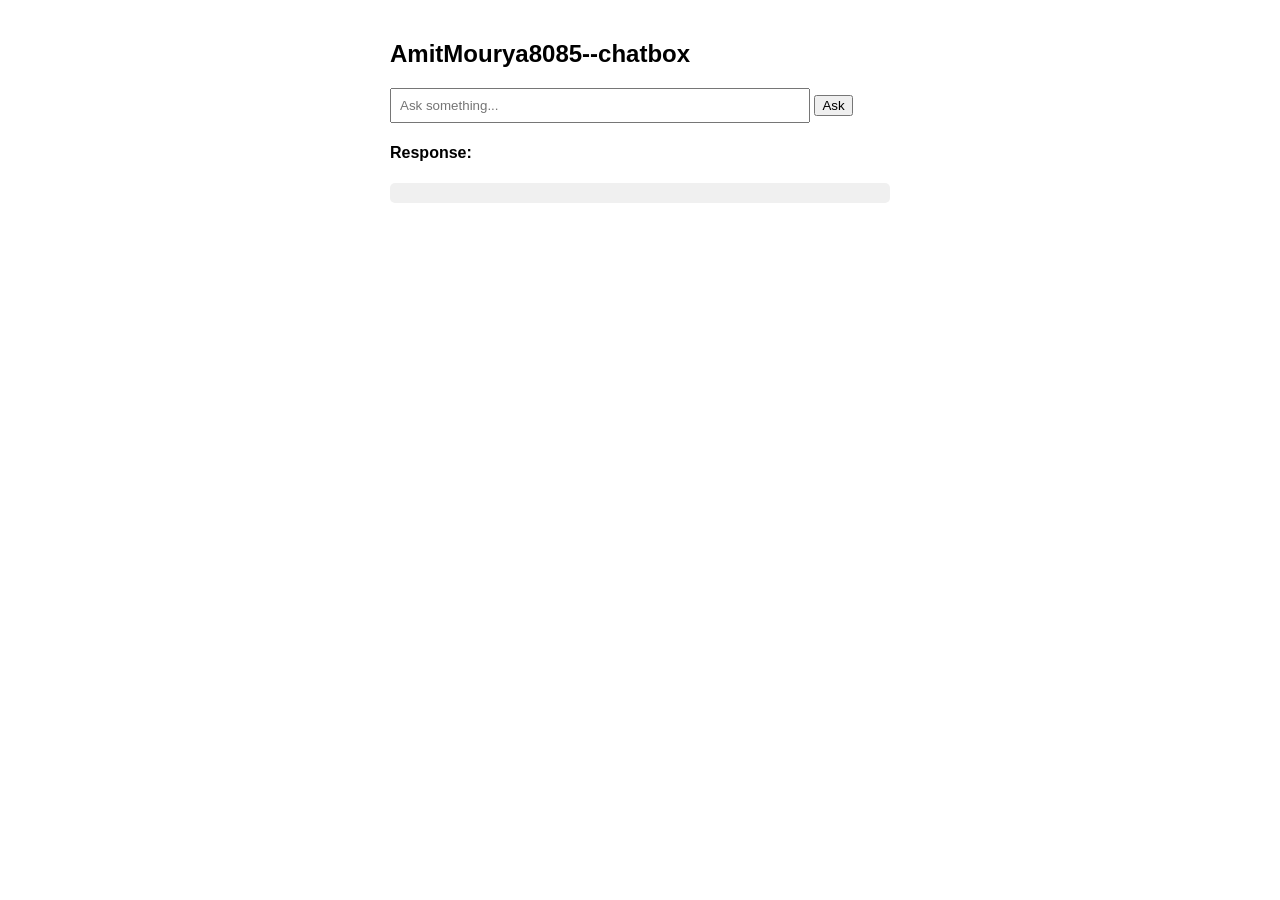
==== Chat_box/templates/index.html @ 29b8432b "resolve the api key problem and post also" ====
<!DOCTYPE html>
<html lang="en">
<head>
    <meta charset="UTF-8">
    <meta name="viewport" content="width=device-width, initial-scale=1.0">
    <title>Chat_box(AmitMourya8085)</title>
</head>
<body style="font-family: Arial; max-width: 500px; margin: 40px auto;">

    <h2>AmitMourya8085--chatbox</h2>
    <input type="text" id="userInput" placeholder="Ask something..." style="width: 80%; padding: 8px;">
    <button onclick="sendToFlask()">Ask</button>

    <h4>Response:</h4>
    <p id="aiResponse" style="background: #f0f0f0; padding: 10px; border-radius: 5px;"></p>

    <script>
        async function sendToFlask() {
            const prompt = document.getElementById('userInput').value;
            const output = document.getElementById('aiResponse');
            output.innerText = "Thinking...";

            // Send the prompt to the Flask /ask route
            const response = await fetch('/ask', {
                method: 'POST',
                headers: { 'Content-Type': 'application/json' },
                body: JSON.stringify({ prompt: prompt })
            });

            const data = await response.json();
            output.innerText = data.response; // Display the parsed answer
        }
    </script>

    
</body>
</html>
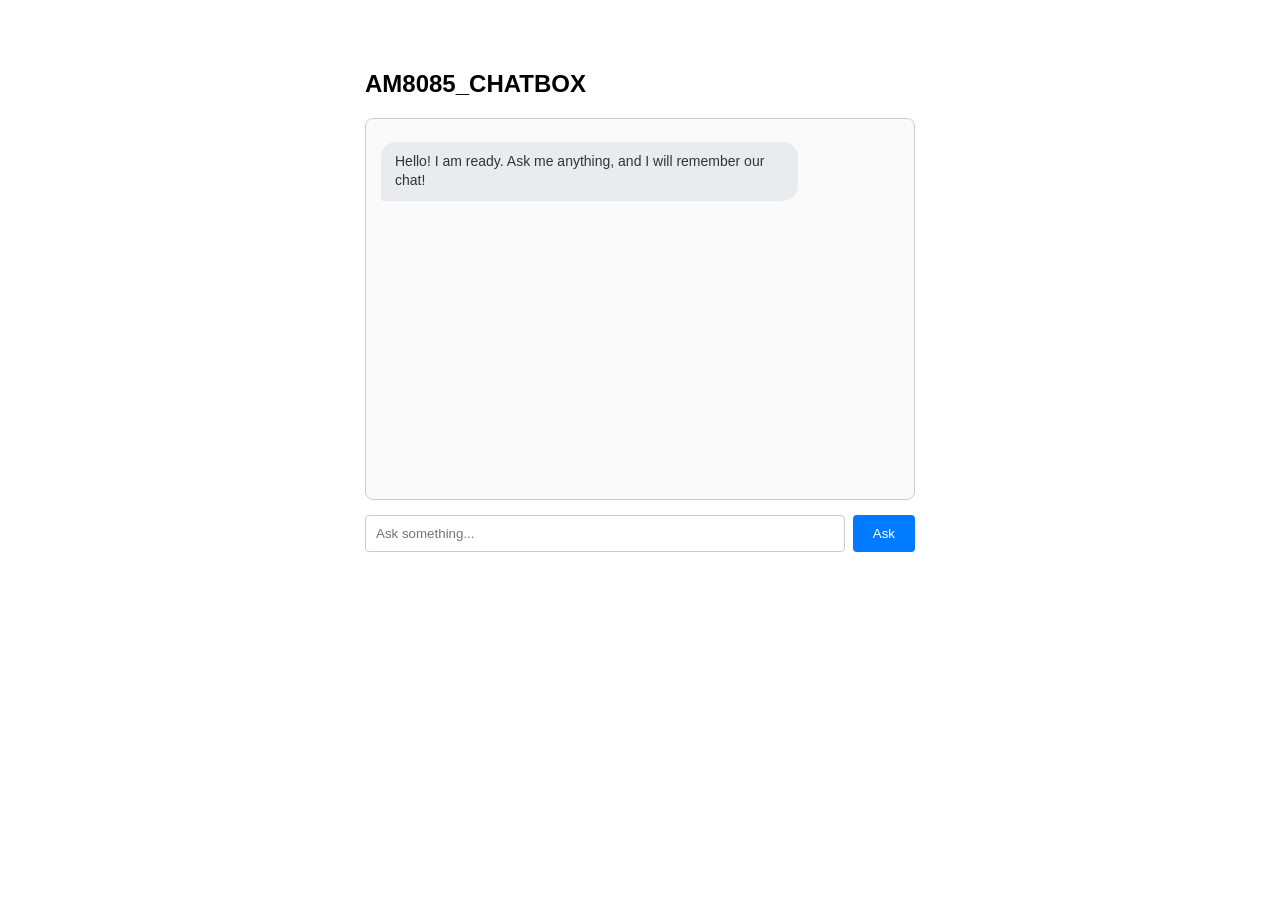
==== commit 37fddfe6: "added history via session" ====
--- a/Chat_box/templates/index.html
+++ b/Chat_box/templates/index.html
@@ -4,34 +4,136 @@
     <meta charset="UTF-8">
     <meta name="viewport" content="width=device-width, initial-scale=1.0">
     <title>Chat_box(AmitMourya8085)</title>
+    <style>
+        body { 
+            font-family: Arial, sans-serif; 
+            max-width: 550px; 
+            margin: 40px auto; 
+            padding: 10px;
+        }
+        /* The scrollable area holding the messages */
+        #chatbox { 
+            height: 350px; 
+            border: 1px solid #ccc; 
+            padding: 15px; 
+            overflow-y: auto; 
+            margin-bottom: 15px; 
+            border-radius: 8px; 
+            background: #fafafa; 
+        }
+        /* Style for container blocks */
+        .message-row {
+            display: flex;
+            margin: 8px 0;
+        }
+        .user-row { justify-content: flex-end; }
+        .bot-row { justify-content: flex-start; }
+
+        /* The actual chat bubbles */
+        .bubble {
+            max-width: 75%;
+            padding: 10px 14px;
+            border-radius: 15px;
+            font-size: 14px;
+            line-height: 1.4;
+            white-space: pre-wrap;
+        }
+        .user-bubble { 
+            background-color: #007bff; 
+            color: white; 
+            border-bottom-right-radius: 2px;
+        }
+        .bot-bubble { 
+            background-color: #e9ecef; 
+            color: #333; 
+            border-bottom-left-radius: 2px;
+        }
+        .input-area {
+            display: flex;
+            gap: 8px;
+        }
+    </style>
 </head>
-<body style="font-family: Arial; max-width: 500px; margin: 40px auto;">
+<body>
 
-    <h2>AmitMourya8085--chatbox</h2>
-    <input type="text" id="userInput" placeholder="Ask something..." style="width: 80%; padding: 8px;">
-    <button onclick="sendToFlask()">Ask</button>
+    <h2>AM8085_CHATBOX</h2>
+    
+    <div id="chatbox">
+        <div class="message-row bot-row">
+            <div class="bubble bot-bubble">Hello! I am ready. Ask me anything, and I will remember our chat!</div>
+        </div>
+    </div>
 
-    <h4>Response:</h4>
-    <p id="aiResponse" style="background: #f0f0f0; padding: 10px; border-radius: 5px;"></p>
+    <div class="input-area">
+        <input type="text" id="userInput" placeholder="Ask something..." style="flex-grow: 1; padding: 10px; border: 1px solid #ccc; border-radius: 4px;">
+        <button onclick="sendToFlask()" style="padding: 10px 20px; background-color: #007bff; color: white; border: none; border-radius: 4px; cursor: pointer;">Ask</button>
+    </div>
 
     <script>
+        // Allow pressing 'Enter' to send the message
+        document.getElementById('userInput').addEventListener('keypress', function(e) {
+            if (e.key === 'Enter') sendToFlask();
+        });
+
         async function sendToFlask() {
-            const prompt = document.getElementById('userInput').value;
-            const output = document.getElementById('aiResponse');
-            output.innerText = "Thinking...";
+            const inputElement = document.getElementById('userInput');
+            const prompt = inputElement.value.trim();
+            const chatbox = document.getElementById('chatbox');
 
-            // Send the prompt to the Flask /ask route
-            const response = await fetch('/ask', {
-                method: 'POST',
-                headers: { 'Content-Type': 'application/json' },
-                body: JSON.stringify({ prompt: prompt })
-            });
+            if (!prompt) return; // Don't send empty prompts
 
-            const data = await response.json();
-            output.innerText = data.response; // Display the parsed answer
+            // 1. Append User message bubble immediately to the UI
+            chatbox.innerHTML += `
+                <div class="message-row user-row">
+                    <div class="bubble user-bubble">${prompt}</div>
+                </div>
+            `;
+            
+            // Clear input and auto-scroll to the bottom
+            inputElement.value = '';
+            chatbox.scrollTop = chatbox.scrollHeight;
+
+            // 2. Add a temporary "Thinking..." bubble for the AI
+            const thinkingId = "thinking-" + Date.now();
+            chatbox.innerHTML += `
+                <div class="message-row bot-row" id="${thinkingId}">
+                    <div class="bubble bot-bubble"><i>Thinking...</i></div>
+                </div>
+            `;
+            chatbox.scrollTop = chatbox.scrollHeight;
+
+            try {
+                // 3. Send the prompt to your updated Flask session memory route
+                const response = await fetch('/ask', {
+                    method: 'POST',
+                    headers: { 'Content-Type': 'application/json' },
+                    body: JSON.stringify({ prompt: prompt })
+                });
+
+                const data = await response.json();
+                
+                // Remove the "Thinking..." bubble
+                document.getElementById(thinkingId).remove();
+
+                // 4. Append the actual Gemini answer bubble to the UI
+                chatbox.innerHTML += `
+                    <div class="message-row bot-row">
+                        <div class="bubble bot-bubble">${data.response}</div>
+                    </div>
+                `;
+            } catch (error) {
+                document.getElementById(thinkingId).remove();
+                chatbox.innerHTML += `
+                    <div class="message-row bot-row">
+                        <div class="bubble bot-bubble" style="color: red;">Error processing your request.</div>
+                    </div>
+                `;
+            }
+
+            // Scroll to bottom again to see the final answer
+            chatbox.scrollTop = chatbox.scrollHeight;
         }
     </script>
-
     
 </body>
 </html>
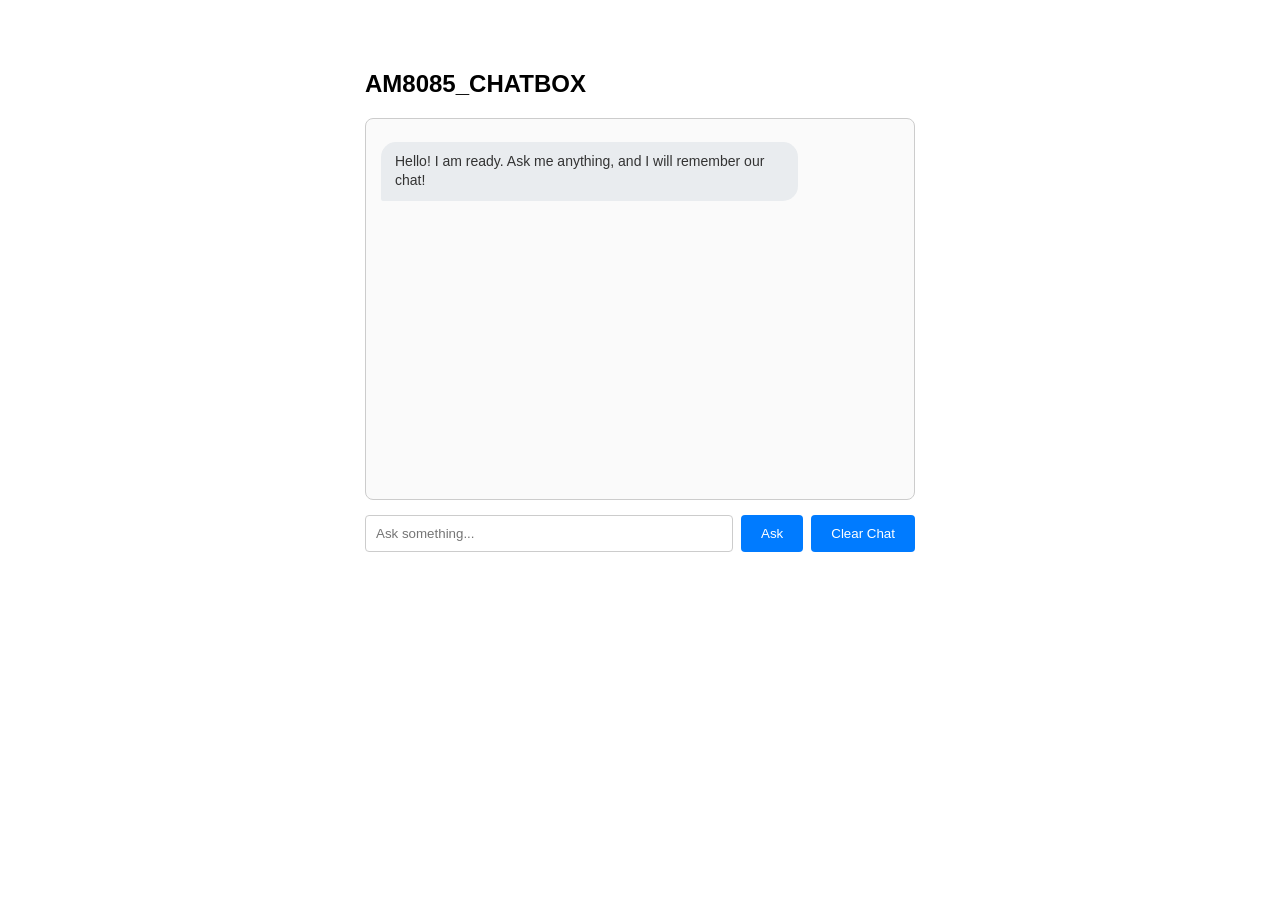
==== commit dfd5dac2: "added clear chat feature" ====
--- a/Chat_box/templates/index.html
+++ b/Chat_box/templates/index.html
@@ -67,6 +67,7 @@
     <div class="input-area">
         <input type="text" id="userInput" placeholder="Ask something..." style="flex-grow: 1; padding: 10px; border: 1px solid #ccc; border-radius: 4px;">
         <button onclick="sendToFlask()" style="padding: 10px 20px; background-color: #007bff; color: white; border: none; border-radius: 4px; cursor: pointer;">Ask</button>
+        <button onclick="clearChat()"style="padding: 10px 20px; background-color:#007bff; color: white; border: none; border-radius: 4px; cursor: pointer;">Clear Chat</button>
     </div>
 
     <script>
@@ -121,6 +122,16 @@
                         <div class="bubble bot-bubble">${data.response}</div>
                     </div>
                 `;
+                  function clearChat() {
+                  fetch('/clear', { method: 'POST' })
+                   .then(() => {
+                 document.getElementById('chatbox').innerHTML = `
+                <div class="message-row bot-row">
+                <div class="bubble bot-bubble">Chat cleared. Start again!</div>
+                </div>
+              `;
+        });
+}
             } catch (error) {
                 document.getElementById(thinkingId).remove();
                 chatbox.innerHTML += `
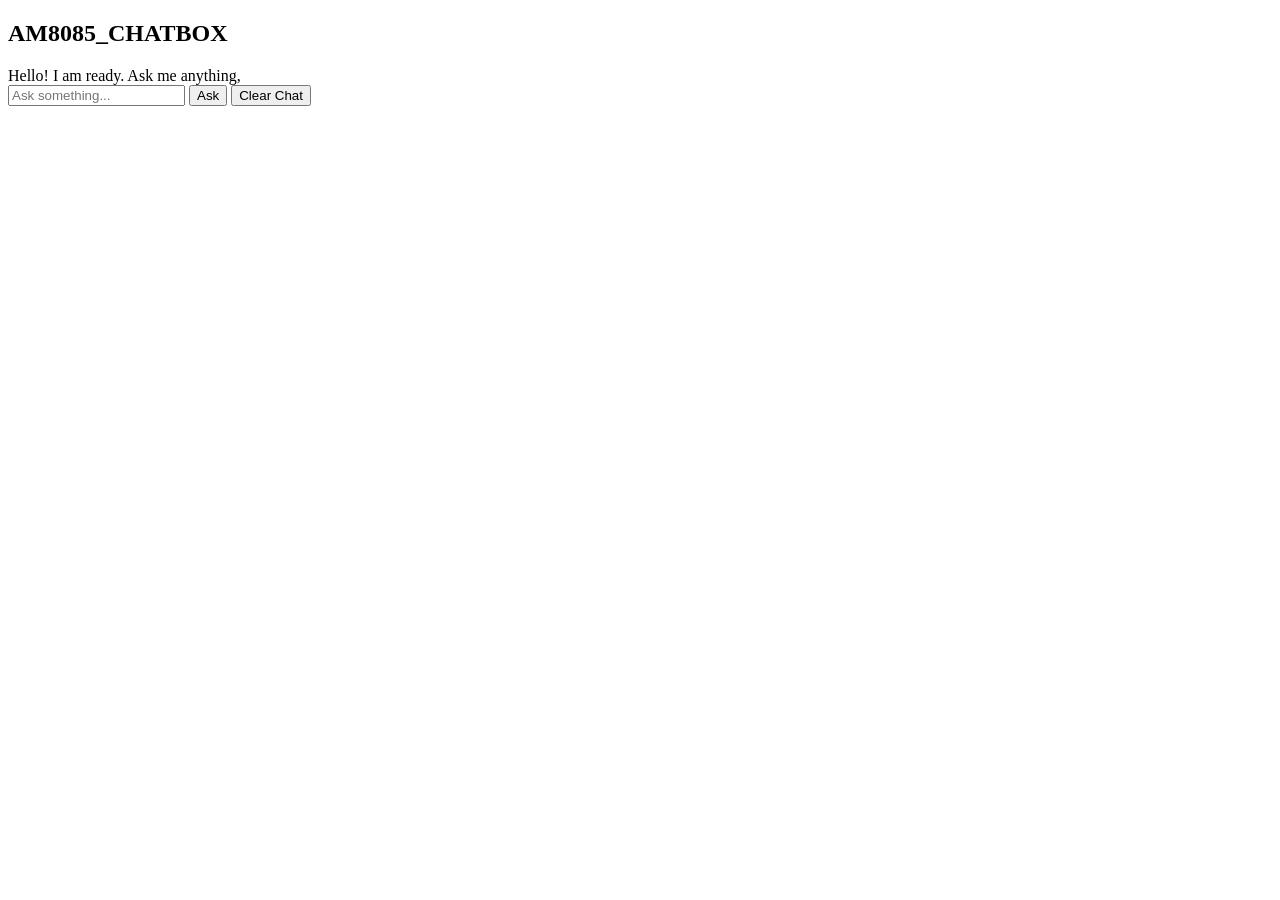
==== commit 41f0e6d1: "created each file for frontend" ====
--- a/Chat_box/templates/index.html
+++ b/Chat_box/templates/index.html
@@ -4,55 +4,9 @@
     <meta charset="UTF-8">
     <meta name="viewport" content="width=device-width, initial-scale=1.0">
     <title>Chat_box(AmitMourya8085)</title>
-    <style>
-        body { 
-            font-family: Arial, sans-serif; 
-            max-width: 550px; 
-            margin: 40px auto; 
-            padding: 10px;
-        }
-        /* The scrollable area holding the messages */
-        #chatbox { 
-            height: 350px; 
-            border: 1px solid #ccc; 
-            padding: 15px; 
-            overflow-y: auto; 
-            margin-bottom: 15px; 
-            border-radius: 8px; 
-            background: #fafafa; 
-        }
-        /* Style for container blocks */
-        .message-row {
-            display: flex;
-            margin: 8px 0;
-        }
-        .user-row { justify-content: flex-end; }
-        .bot-row { justify-content: flex-start; }
 
-        /* The actual chat bubbles */
-        .bubble {
-            max-width: 75%;
-            padding: 10px 14px;
-            border-radius: 15px;
-            font-size: 14px;
-            line-height: 1.4;
-            white-space: pre-wrap;
-        }
-        .user-bubble { 
-            background-color: #007bff; 
-            color: white; 
-            border-bottom-right-radius: 2px;
-        }
-        .bot-bubble { 
-            background-color: #e9ecef; 
-            color: #333; 
-            border-bottom-left-radius: 2px;
-        }
-        .input-area {
-            display: flex;
-            gap: 8px;
-        }
-    </style>
+    <!-- Link CSS -->
+    <link rel="stylesheet" href="/static/style.css">
 </head>
 <body>
 
@@ -60,91 +14,20 @@
     
     <div id="chatbox">
         <div class="message-row bot-row">
-            <div class="bubble bot-bubble">Hello! I am ready. Ask me anything, and I will remember our chat!</div>
+            <div class="bubble bot-bubble">
+         Hello! I am ready. Ask me anything, 
+            </div>
         </div>
     </div>
 
     <div class="input-area">
-        <input type="text" id="userInput" placeholder="Ask something..." style="flex-grow: 1; padding: 10px; border: 1px solid #ccc; border-radius: 4px;">
-        <button onclick="sendToFlask()" style="padding: 10px 20px; background-color: #007bff; color: white; border: none; border-radius: 4px; cursor: pointer;">Ask</button>
-        <button onclick="clearChat()"style="padding: 10px 20px; background-color:#007bff; color: white; border: none; border-radius: 4px; cursor: pointer;">Clear Chat</button>
+        <input type="text" id="userInput" placeholder="Ask something...">
+        <button onclick="sendToFlask()">Ask</button>
+        <button onclick="clearChat()">Clear Chat</button>
     </div>
 
-    <script>
-        // Allow pressing 'Enter' to send the message
-        document.getElementById('userInput').addEventListener('keypress', function(e) {
-            if (e.key === 'Enter') sendToFlask();
-        });
+    <!-- Link JS -->
+    <script src="/static/script.js"></script>
 
-        async function sendToFlask() {
-            const inputElement = document.getElementById('userInput');
-            const prompt = inputElement.value.trim();
-            const chatbox = document.getElementById('chatbox');
-
-            if (!prompt) return; // Don't send empty prompts
-
-            // 1. Append User message bubble immediately to the UI
-            chatbox.innerHTML += `
-                <div class="message-row user-row">
-                    <div class="bubble user-bubble">${prompt}</div>
-                </div>
-            `;
-            
-            // Clear input and auto-scroll to the bottom
-            inputElement.value = '';
-            chatbox.scrollTop = chatbox.scrollHeight;
-
-            // 2. Add a temporary "Thinking..." bubble for the AI
-            const thinkingId = "thinking-" + Date.now();
-            chatbox.innerHTML += `
-                <div class="message-row bot-row" id="${thinkingId}">
-                    <div class="bubble bot-bubble"><i>Thinking...</i></div>
-                </div>
-            `;
-            chatbox.scrollTop = chatbox.scrollHeight;
-
-            try {
-                // 3. Send the prompt to your updated Flask session memory route
-                const response = await fetch('/ask', {
-                    method: 'POST',
-                    headers: { 'Content-Type': 'application/json' },
-                    body: JSON.stringify({ prompt: prompt })
-                });
-
-                const data = await response.json();
-                
-                // Remove the "Thinking..." bubble
-                document.getElementById(thinkingId).remove();
-
-                // 4. Append the actual Gemini answer bubble to the UI
-                chatbox.innerHTML += `
-                    <div class="message-row bot-row">
-                        <div class="bubble bot-bubble">${data.response}</div>
-                    </div>
-                `;
-                  function clearChat() {
-                  fetch('/clear', { method: 'POST' })
-                   .then(() => {
-                 document.getElementById('chatbox').innerHTML = `
-                <div class="message-row bot-row">
-                <div class="bubble bot-bubble">Chat cleared. Start again!</div>
-                </div>
-              `;
-        });
-}
-            } catch (error) {
-                document.getElementById(thinkingId).remove();
-                chatbox.innerHTML += `
-                    <div class="message-row bot-row">
-                        <div class="bubble bot-bubble" style="color: red;">Error processing your request.</div>
-                    </div>
-                `;
-            }
-
-            // Scroll to bottom again to see the final answer
-            chatbox.scrollTop = chatbox.scrollHeight;
-        }
-    </script>
-    
 </body>
 </html>
